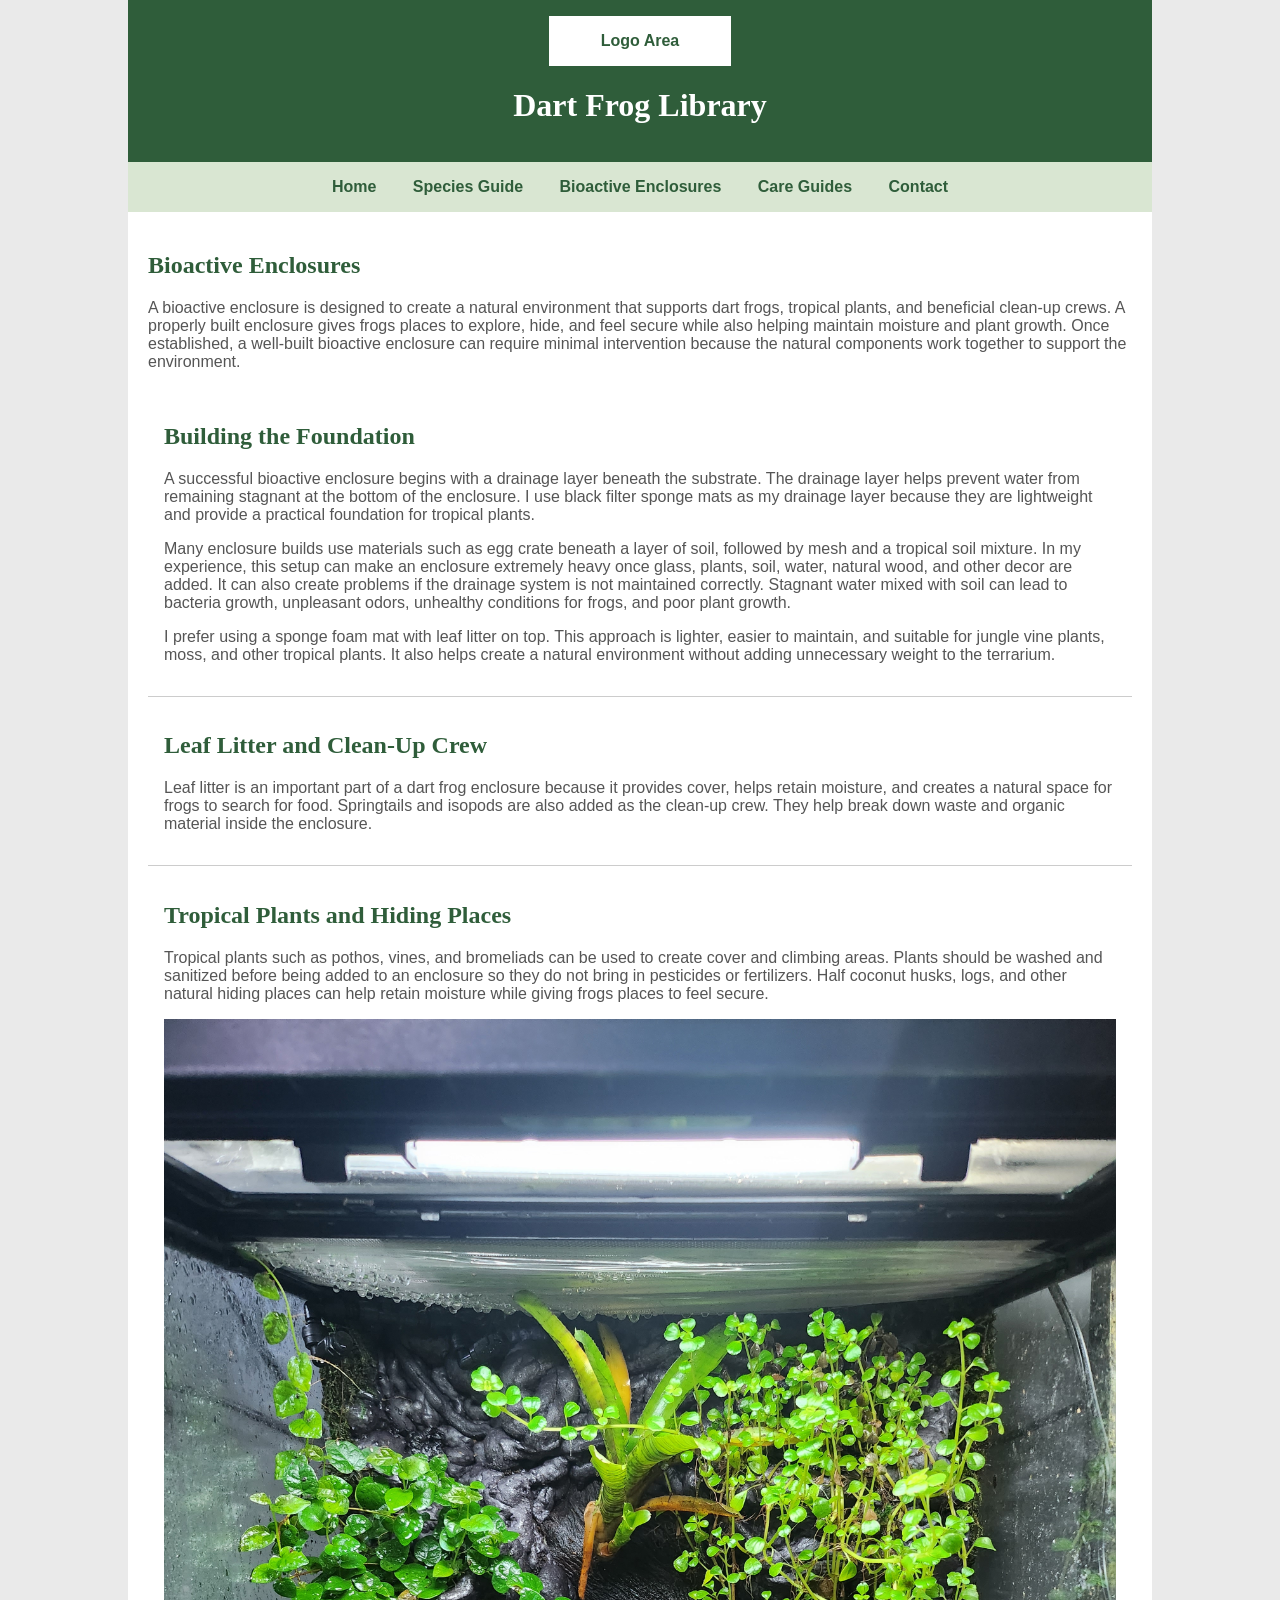
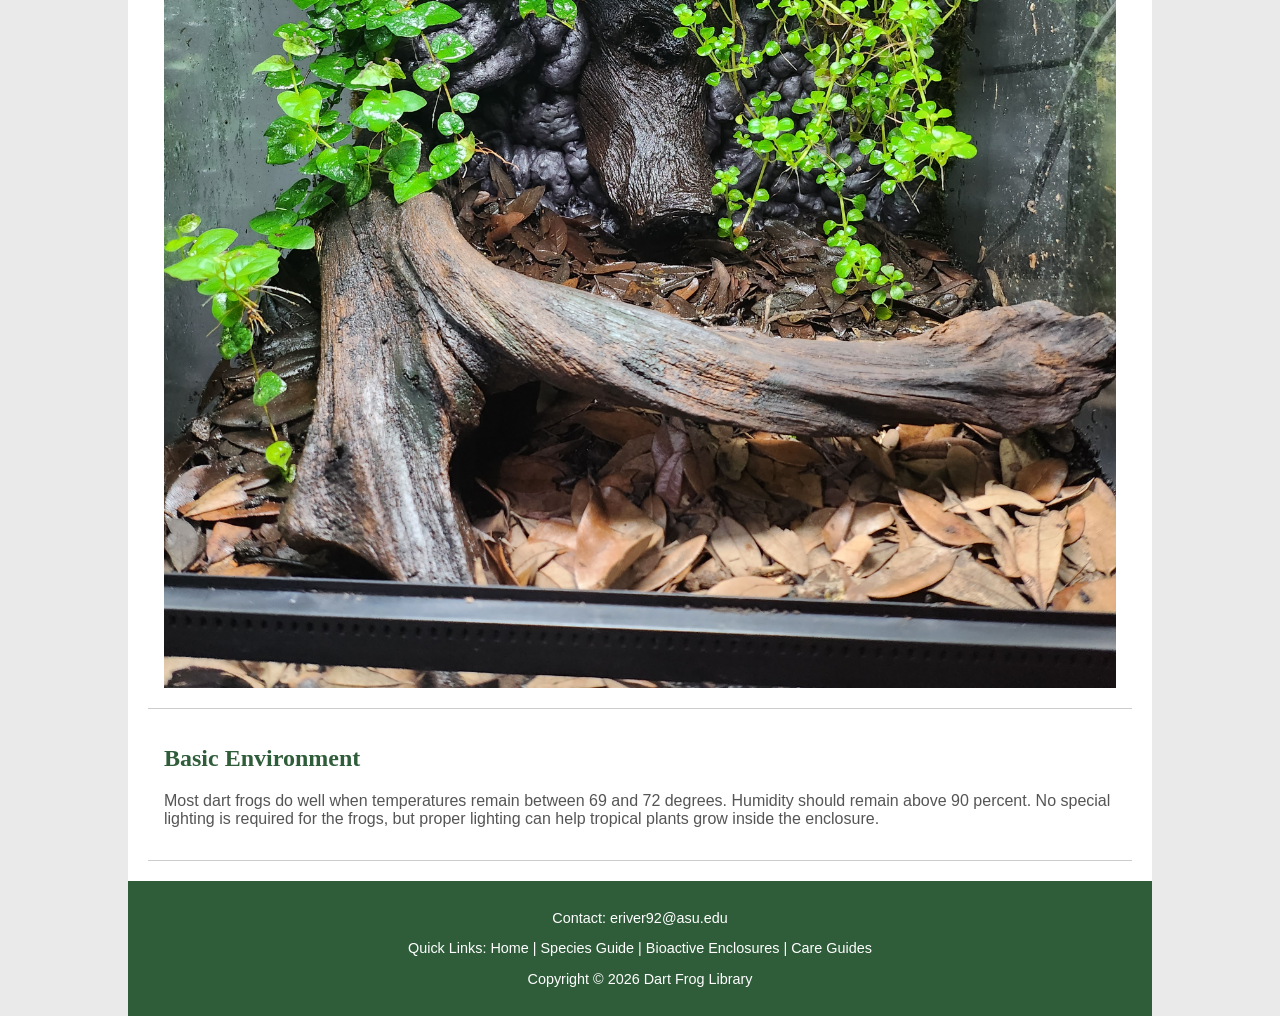
==== enclosures.html @ 42612d19 "Add files via upload" ====
<!DOCTYPE html>
<html lang="en">

<head>
    <title>Dart Frog Library :: Bioactive Enclosures</title>
    <meta charset="utf-8">
    <meta name="description" content="Learn the basic layers, plants, clean-up crew, and hiding spaces used in bioactive dart frog enclosures.">
    <meta name="keywords" content="bioactive enclosure, dart frog enclosure, ABG substrate, springtails, isopods">
    <meta name="author" content="Emanuel Rivera">
    <link rel="stylesheet" href="dartfrog.css">
</head>

<body>
<div id="wrapper">

<header>
    <div id="logo">Logo Area</div>
    <h1>Dart Frog Library</h1>
</header>

<nav>
    <a href="index.html">Home</a>
    <a href="species.html">Species Guide</a>
    <a href="enclosures.html">Bioactive Enclosures</a>
    <a href="#">Care Guides</a>
    <a href="#">Contact</a>
</nav>

<main>

    <h2>Bioactive Enclosures</h2>

    <p>
        A bioactive enclosure is designed to create a natural environment that supports
        dart frogs, tropical plants, and beneficial clean-up crews. A properly built
        enclosure gives frogs places to explore, hide, and feel secure while also helping
        maintain moisture and plant growth. Once established, a well-built bioactive
        enclosure can require minimal intervention because the natural components work
        together to support the environment.
    </p>

    <section>
        <h2>Building the Foundation</h2>
        <p>
            A successful bioactive enclosure begins with a drainage layer beneath the
            substrate. The drainage layer helps prevent water from remaining stagnant at
            the bottom of the enclosure. I use black filter sponge mats as my drainage
            layer because they are lightweight and provide a practical foundation for
            tropical plants.
        </p>

        <p>
            Many enclosure builds use materials such as egg crate beneath a layer of soil,
            followed by mesh and a tropical soil mixture. In my experience, this setup can
            make an enclosure extremely heavy once glass, plants, soil, water, natural
            wood, and other decor are added. It can also create problems if the drainage
            system is not maintained correctly. Stagnant water mixed with soil can lead to
            bacteria growth, unpleasant odors, unhealthy conditions for frogs, and poor
            plant growth.
        </p>

        <p>
            I prefer using a sponge foam mat with leaf litter on top. This approach is
            lighter, easier to maintain, and suitable for jungle vine plants, moss, and
            other tropical plants. It also helps create a natural environment without
            adding unnecessary weight to the terrarium.
        </p>
    </section>

    <section>
        <h2>Leaf Litter and Clean-Up Crew</h2>
        <p>
            Leaf litter is an important part of a dart frog enclosure because it provides
            cover, helps retain moisture, and creates a natural space for frogs to search
            for food. Springtails and isopods are also added as the clean-up crew. They
            help break down waste and organic material inside the enclosure.
        </p>
    </section>

    <section>
        <h2>Tropical Plants and Hiding Places</h2>
        <p>
            Tropical plants such as pothos, vines, and bromeliads can be used to create
            cover and climbing areas. Plants should be washed and sanitized before being
            added to an enclosure so they do not bring in pesticides or fertilizers.
            Half coconut husks, logs, and other natural hiding places can help retain
            moisture while giving frogs places to feel secure.
        </p>

        <img src="enclosure.jpg" alt="Bioactive dart frog enclosure with tropical plants and natural hiding spaces">
    </section>

    <section>
        <h2>Basic Environment</h2>
        <p>
            Most dart frogs do well when temperatures remain between 69 and 72 degrees.
            Humidity should remain above 90 percent. No special lighting is required for
            the frogs, but proper lighting can help tropical plants grow inside the
            enclosure.
        </p>
    </section>

</main>

<footer>
    <p>Contact: eriver92@asu.edu</p>
    <p>Quick Links: Home | Species Guide | Bioactive Enclosures | Care Guides</p>
    <p>Copyright &copy; 2026 Dart Frog Library</p>
</footer>

</div>
</body>

</html>
---- dartfrog.css ----
body {
    background-color: #EAEAEA;
    color: #555555;
    font-family: Arial, Helvetica, sans-serif;
    margin: 0;
}

#wrapper {
    width: 80%;
    margin: auto;
    background-color: #FFFFFF;
}

header {
    background-color: #2F5D3A;
    color: #FFFFFF;
    padding: 1em;
    text-align: center;
}

#logo {
    background-color: #FFFFFF;
    color: #2F5D3A;
    padding: 1em;
    width: 150px;
    margin: auto;
    font-weight: bold;
}

nav {
    text-align: center;
    padding: 1em;
    background-color: #D9E6D2;
    font-weight: bold;
}

nav a {
    text-decoration: none;
    color: #2F5D3A;
    margin: 1em;
}

main {
    padding: 20px;
}

#hero {
    overflow: auto;
}

#hero img {
    width: 40%;
    float: right;
    margin-left: 20px;
}

section {
    border-bottom: 1px solid #CCCCCC;
    padding: 1em;
}

h1 {
    font-family: Georgia, "Times New Roman", serif;
}

h2 {
    color: #2F5D3A;
    font-family: Georgia, "Times New Roman", serif;
}

img {
    max-width: 100%;
}

table {
    border: 2px solid #2F5D3A;
    border-collapse: collapse;
    width: 100%;
}

td,
th {
    border: 2px solid #2F5D3A;
    padding: 0.5em;
}

th {
    background-color: #D9E6D2;
}

footer {
    background-color: #2F5D3A;
    color: #FFFFFF;
    text-align: center;
    padding: 1em;
    font-size: 90%;
}
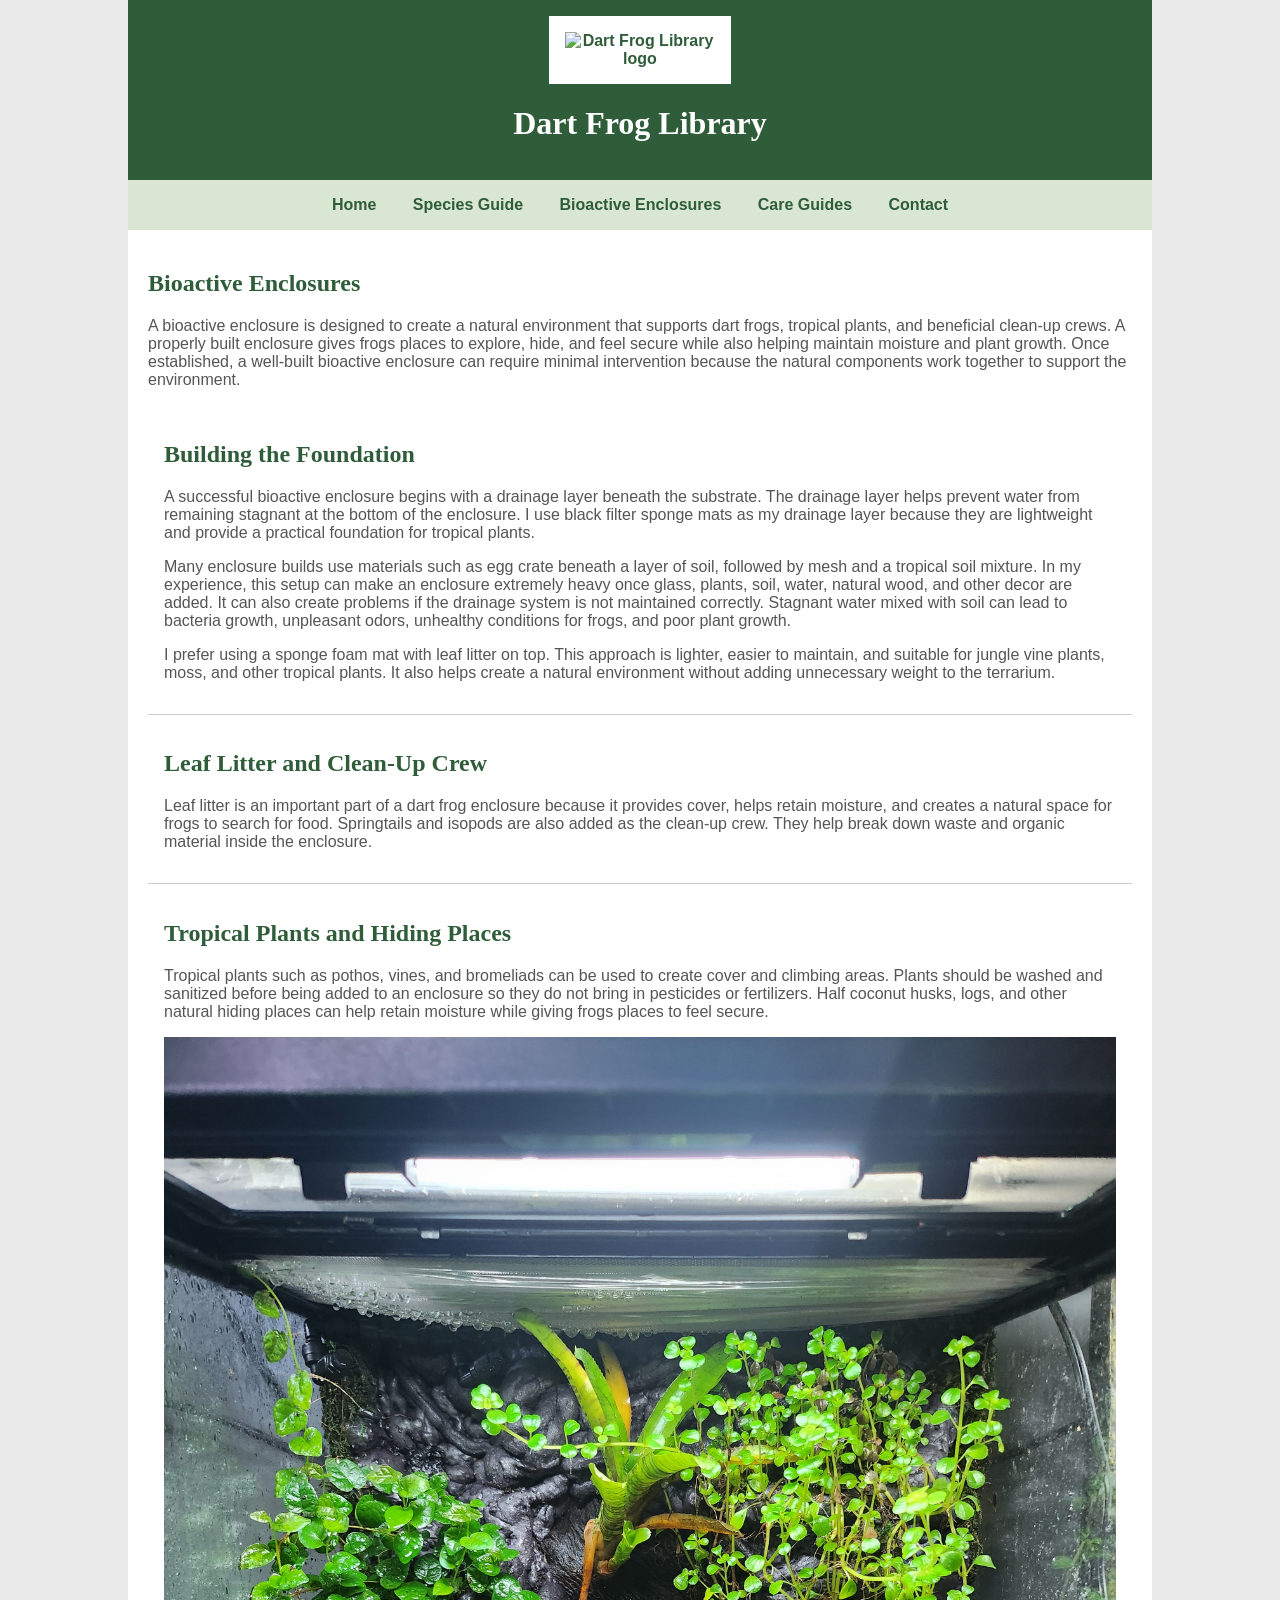
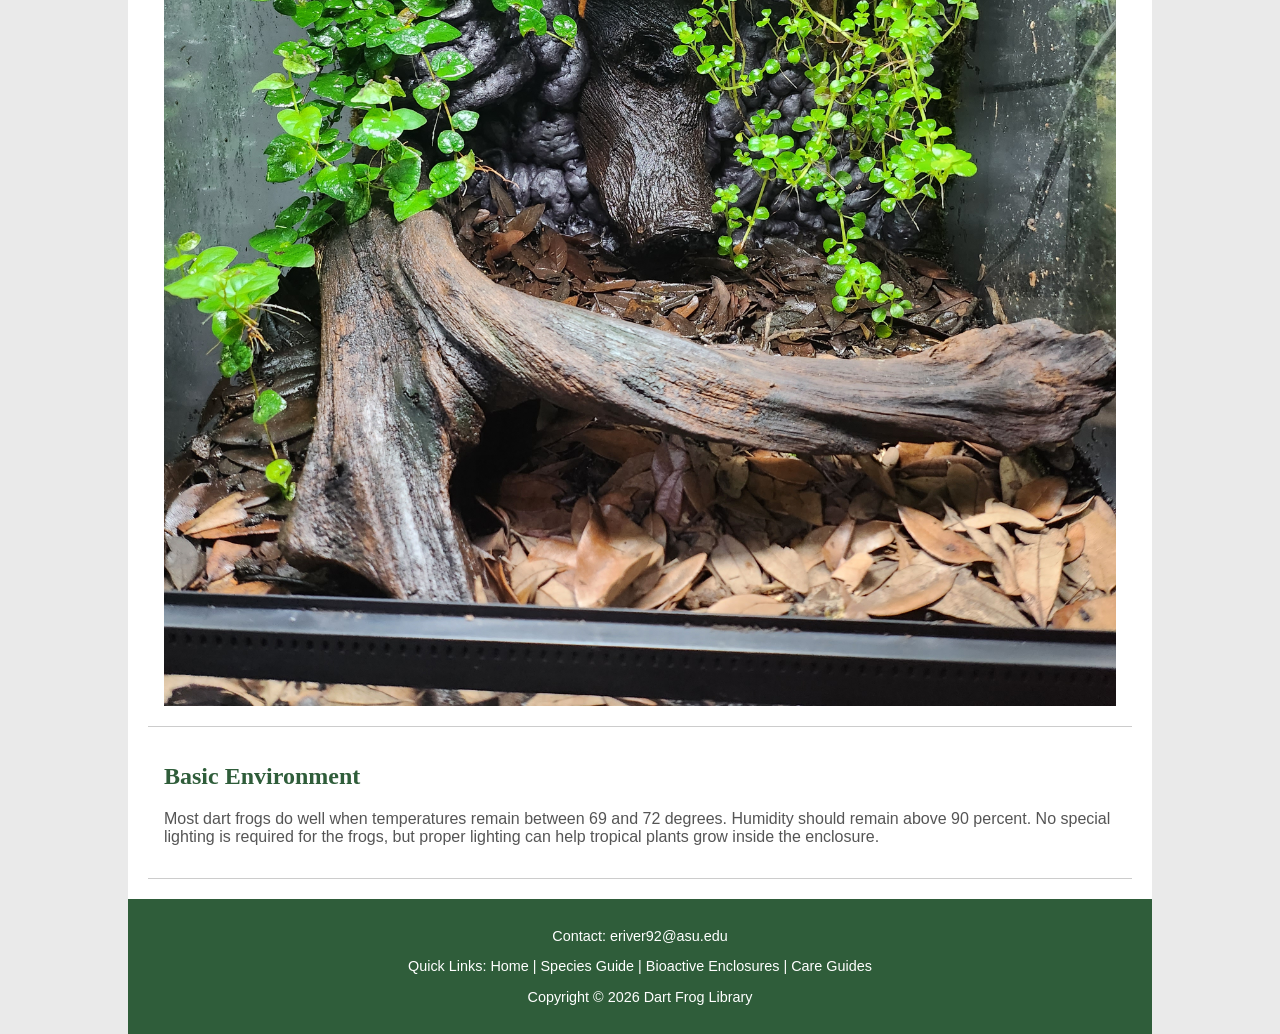
==== commit 7bf95795: "Modify logo and navigation links in enclosures.html Updated the logo area and care guides link in th" ====
--- a/enclosures.html
+++ b/enclosures.html
@@ -14,7 +14,8 @@
 <div id="wrapper">
 
 <header>
-    <div id="logo">Logo Area</div>
+    <div id="logo">
+    <img src="logo.jpg" alt="Dart Frog Library logo"></div>
     <h1>Dart Frog Library</h1>
 </header>
 
@@ -22,8 +23,8 @@
     <a href="index.html">Home</a>
     <a href="species.html">Species Guide</a>
     <a href="enclosures.html">Bioactive Enclosures</a>
-    <a href="#">Care Guides</a>
-    <a href="#">Contact</a>
+    <a href="careguides.html">Care Guides</a>
+    <a href="contact.html">Contact</a>
 </nav>
 
 <main>
@@ -111,4 +112,4 @@
 </div>
 </body>
 
-</html>+</html>
